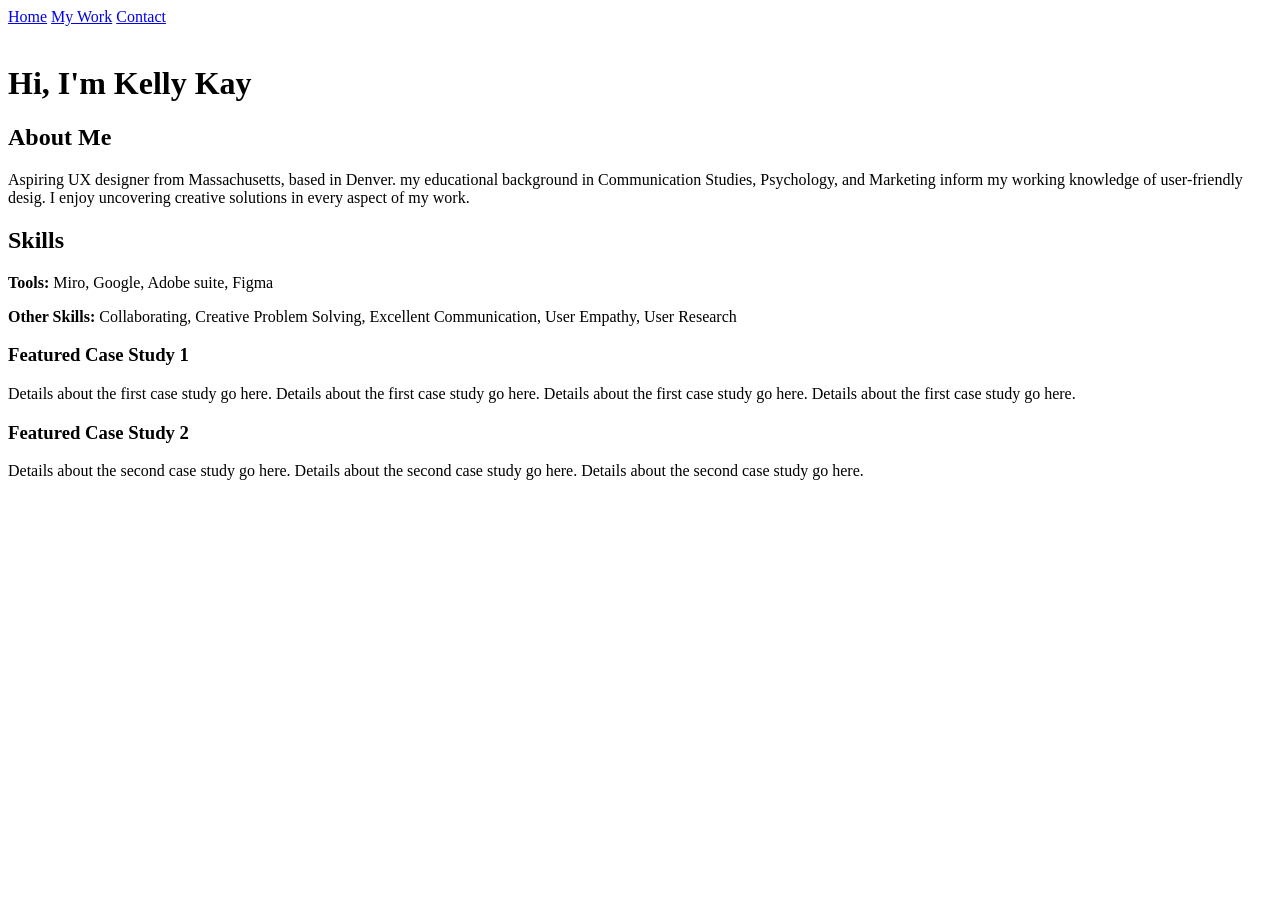
==== index.html @ c1ba0f44 "Add files via upload" ====
<!DOCTYPE html>
<html lang="en" >
<head>
  <meta charset="UTF-8">
  <title>CodePen - Portfolio Draft 1</title>
  <link rel="stylesheet" type="text/css" href="./style.css">

</head>
<body>
<!-- partial:index.partial.html -->
<!DOCTYPE html>
<html lang="en">
<head>
  <div class="topnav">
  <a class="active" href="#home">Home</a>
  <a href="#news">My Work</a>
  <a href="#contact">Contact</a>
  
  </div>
  <div class="h1">  <header>
    &emsp; <h1>Hi, I'm Kelly Kay</h1></div>
  </header>
   
</head>
<body>
    <div class="container">
        <div class="about-me">
          <div class="h2">  <h2>About Me</h2></div>
            <p>Aspiring UX designer from Massachusetts, based in Denver. my educational background in Communication Studies, Psychology, and Marketing inform my working knowledge of user-friendly desig. I enjoy uncovering creative solutions in every aspect of my work.</p>
  <div class="h2">
    <h2>Skills</h2></div>
          <p><b>Tools:</b> Miro, Google, Adobe suite, Figma<p>

         <b> Other Skills:</b> Collaborating, Creative Problem Solving, Excellent Communication, User Empathy, User Research</p>
        </div>
        <div class="case-studies">
            <div class="case-study">
              <div class="h3"><h3>Featured Case Study 1</h3></div>
                <p>Details about the first case study go here. Details about the first case study go here. Details about the first case study go here. Details about the first case study go here.</p>
            </div>
            <div class="case-study"><div class="h3">
              <h3>Featured Case Study 2</h3></div>
                <p>Details about the second case study go here. Details about the second case study go here. Details about the second case study go here.</p>
            </div>
        </div>
    </div>
    <script>
      // JavaScript to highlight case-study div on hover
      document.querySelectorAll('.case-study').forEach(function(div) {
          div.addEventListener('mouseover', function() {
              div.style.backgroundColor = '#808000'; // Highlight color (khaki)
              div.style.color = '#FFFFF2';
          });
          div.addEventListener('mouseout', function() {
              div.style.backgroundColor = '#FFFFF2'; // Original background color
              div.style.color = '#000000';
          });
      });
    </script>
</body>
</html>
 
</body>
</html>
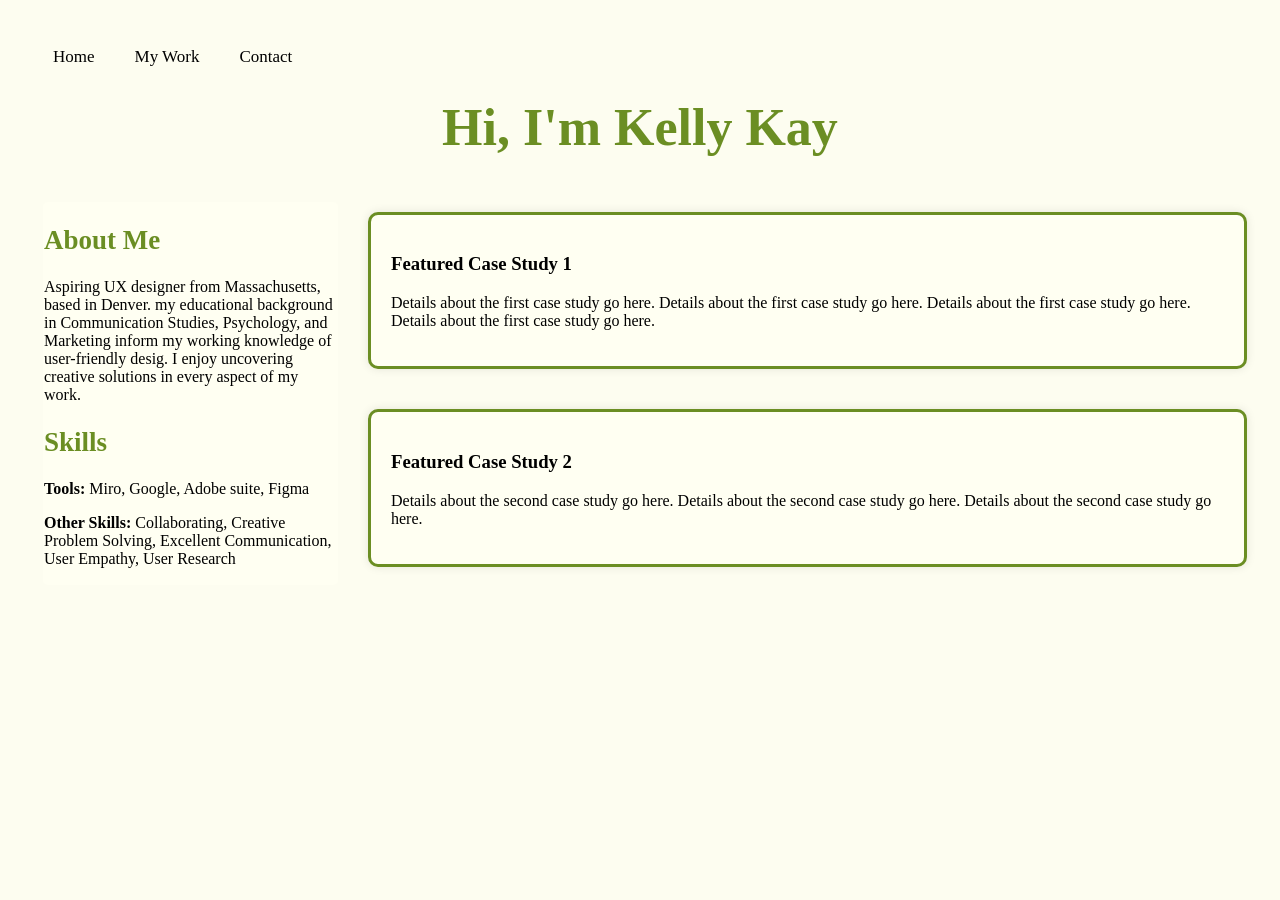
==== commit 7bb48599: "Update index.html" ====
--- a/index.html
+++ b/index.html
@@ -13,7 +13,7 @@
 <head>
   <div class="topnav">
   <a class="active" href="#home">Home</a>
-  <a href="#news">My Work</a>
+  <a href="#MyWork">My Work</a>
   <a href="#contact">Contact</a>
   
   </div>
--- a/style.css
+++ b/style.css
@@ -0,0 +1,76 @@
+.topnav a {
+  float: left;
+  color: black;
+  text-align: center;
+  padding: 14px 20px;
+  text-decoration: none;
+  font-size: 17px;
+  font-family: "gill sans";
+}
+.topnav a:hover {
+  color: #808000;
+}
+
+body {
+  
+  background-color: #FDFDF0;
+  padding: 25px;
+  background-size: cover;
+  background-repeat: no-repeat;
+.container {
+    display: flex;
+    flex-wrap: nowrap;
+    justify-content: center;
+    padding: 0px;
+}
+
+.about-me {
+    flex: 1;
+    max-width: 300px;
+    margin: 10px;
+    padding: 1px;
+    background-color: #FFFFF2;
+    border-radius: 5px;
+   font-family: "gill sans";
+   
+}
+
+.case-studies {
+    flex: 3;
+    display: flex;
+    flex-direction: column;
+    margin-left: 20px;
+  
+}
+
+.case-study {
+    margin: 20px 0;
+    padding: 20px;
+    border-radius: 10px;
+    box-shadow: 0 0 10px rgba(0, 0, 0, 0.1);
+  background-color: #FFFFF2;
+  border-style: solid;
+  border-color: #6B8E23;
+  font-family: "gill sans";
+}
+
+.h1 {
+  font-family: Baskerville, Times, sans-serif;
+  font-size: 26px;
+  color: #6B8E23;
+  text-align: center;
+  
+  
+}
+  .h2 {
+  font-family: "gill sans";
+  font-weight: lighter;
+  font-size: 18px; 
+  color: #6B8E23;
+    
+}
+  .h3 {
+  font-family: "gill sans";
+  font-weight: lighter;
+    
+}
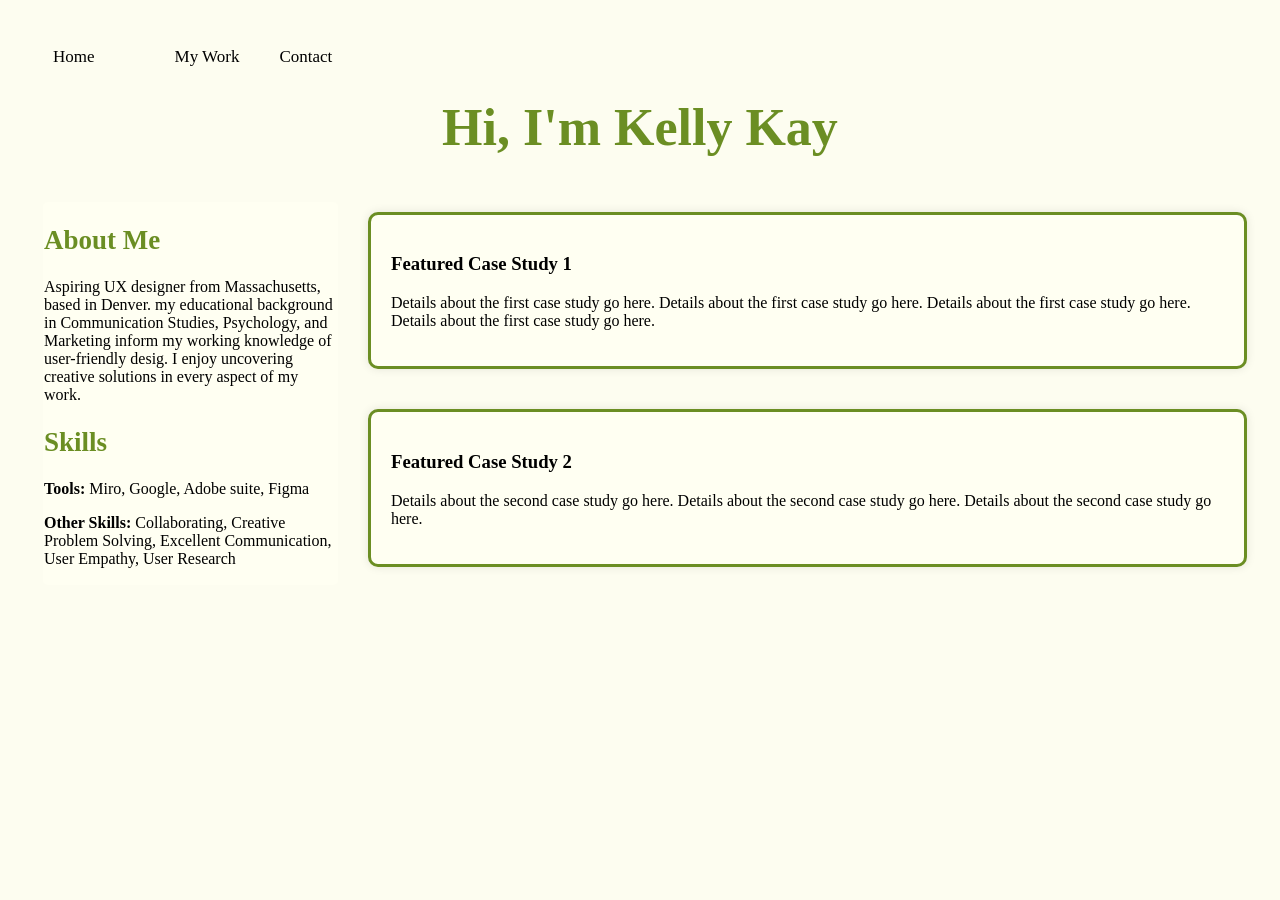
==== commit 32bf28d7: "Update index.html" ====
--- a/index.html
+++ b/index.html
@@ -13,7 +13,7 @@
 <head>
   <div class="topnav">
   <a class="active" href="#home">Home</a>
-  <a href="#MyWork">My Work</a>
+  <a href="#MyWork"> <a href="https://kjkay33.github.io/HW_20/">My Work</a></a>
   <a href="#contact">Contact</a>
   
   </div>
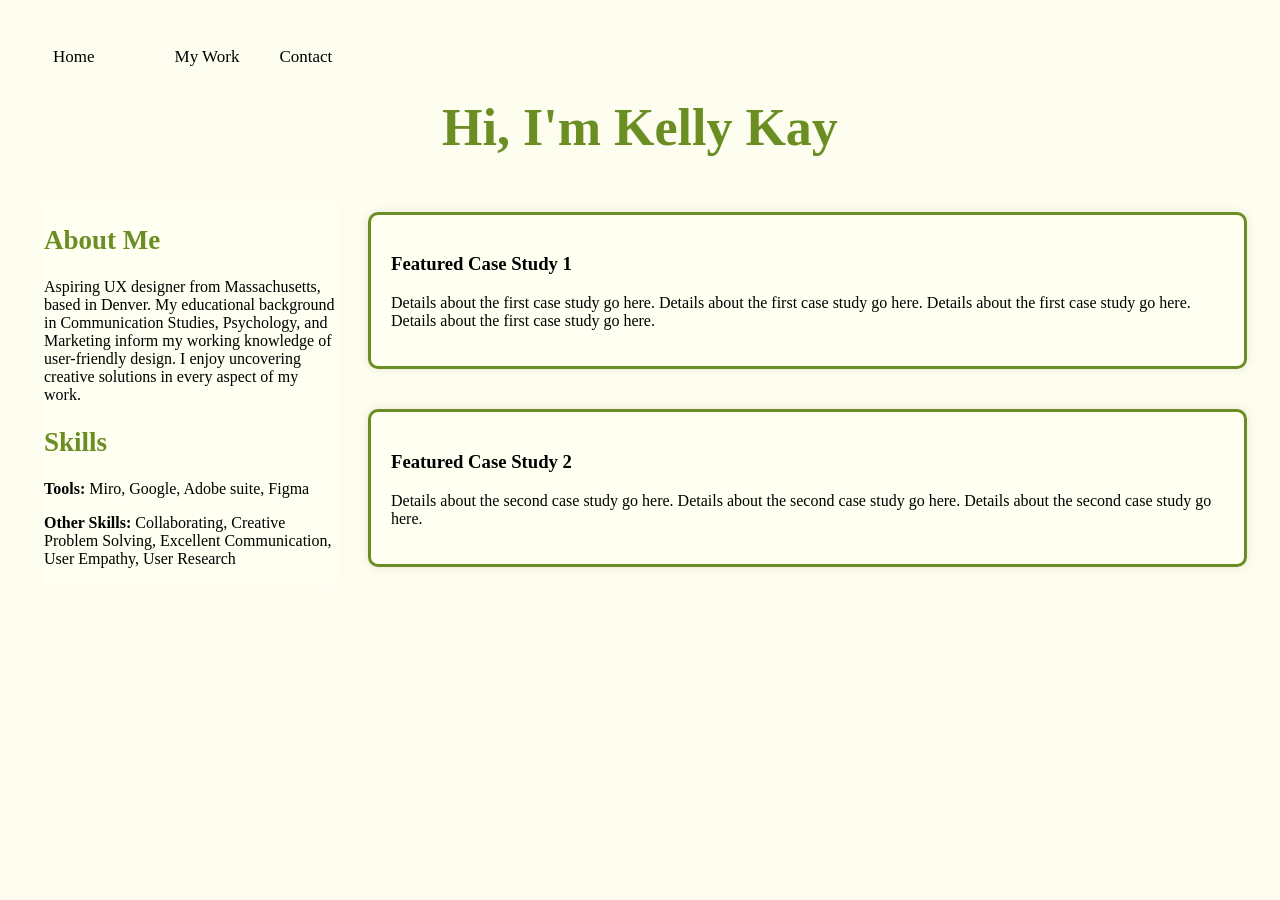
==== commit 480301c9: "Update index.html" ====
--- a/index.html
+++ b/index.html
@@ -26,7 +26,7 @@
     <div class="container">
         <div class="about-me">
           <div class="h2">  <h2>About Me</h2></div>
-            <p>Aspiring UX designer from Massachusetts, based in Denver. my educational background in Communication Studies, Psychology, and Marketing inform my working knowledge of user-friendly desig. I enjoy uncovering creative solutions in every aspect of my work.</p>
+            <p>Aspiring UX designer from Massachusetts, based in Denver. My educational background in Communication Studies, Psychology, and Marketing inform my working knowledge of user-friendly design. I enjoy uncovering creative solutions in every aspect of my work.</p>
   <div class="h2">
     <h2>Skills</h2></div>
           <p><b>Tools:</b> Miro, Google, Adobe suite, Figma<p>
